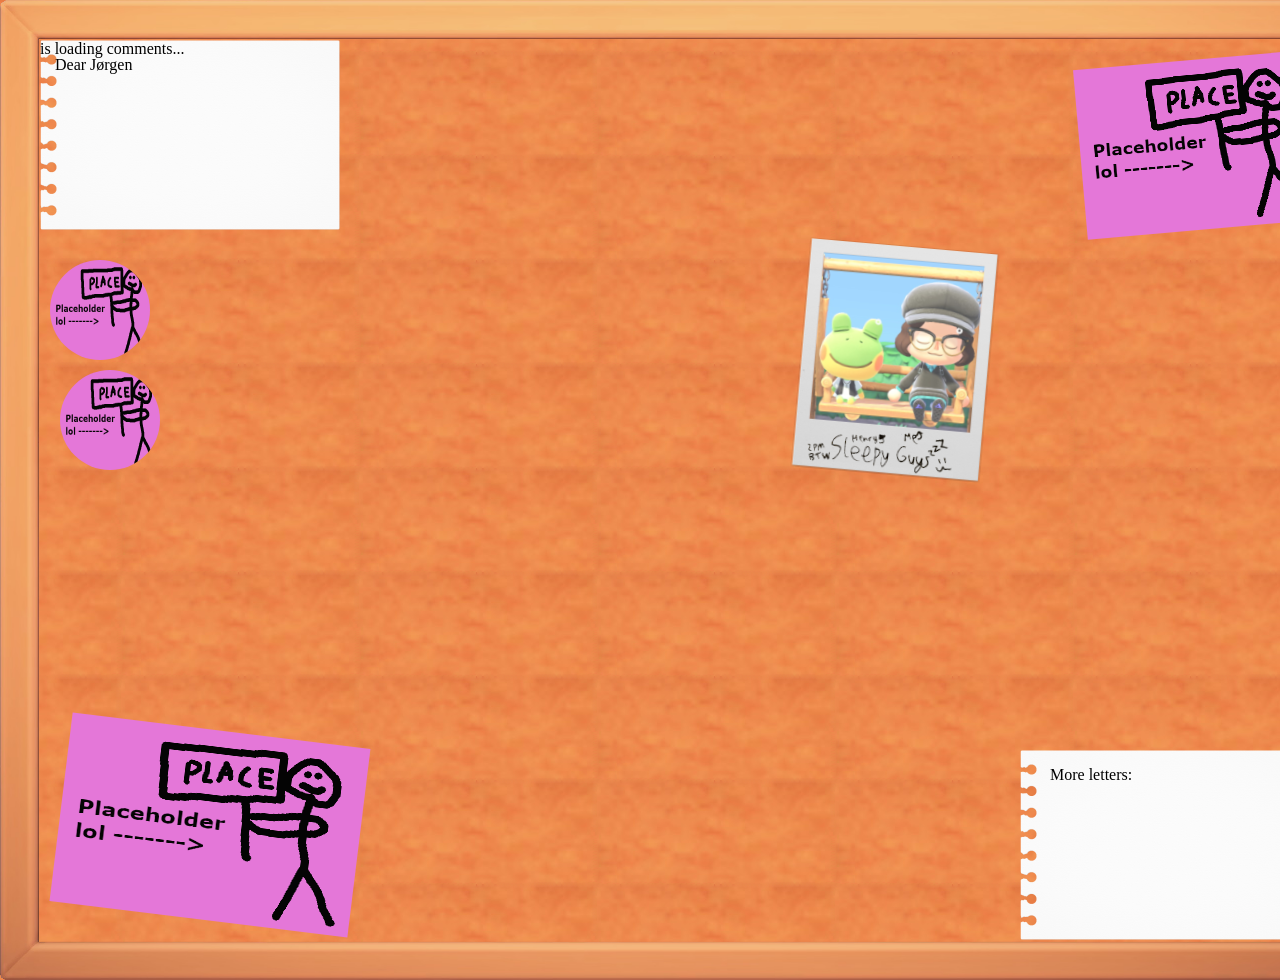
==== neocitiesgb/guestbook.html @ d7837036 "oh shit it all broke lmao" ====
<!doctype html>
<html>
    <head>
        <meta charset="UTF-8">
        <title>The mail board. This should be in an iFrame how are you here?</title>
        <link rel="icon" href="imgs/flag.png">
        <link rel="stylesheet" type="text/css" href="style.css">
        <link rel="stylesheet" type="text/css" href="cstyle.css">
    </head>
    <!-- Super duper copyright notice i dont care if you copy this code but if you do then 
     shoutout to the original creator, Icyhuman. Check out my cool site at snowcape.neocities.org-->
    <body style="width: 1360px; margin: 0px;">
        <div class="letterarea" id="larea">
            <!-- begin wwww.htmlcommentbox.com -->
            <div id="HCB_comment_box"><a href="http://www.htmlcommentbox.com">Comment Box</a> is loading comments...</div>
            <link rel="stylesheet" type="text/css" href="https://www.htmlcommentbox.com/static/skins/bootstrap/twitter-bootstrap.css?v=0" />
            <script type="text/javascript" id="hcb"> /*<!--*/ if(!window.hcb_user){hcb_user={};} (function(){var s=document.createElement("script"), l=hcb_user.PAGE || (""+window.location).replace(/'/g,"%27"), h="https://www.htmlcommentbox.com";s.setAttribute("type","text/javascript");s.setAttribute("src", h+"/jread?page="+encodeURIComponent(l).replace("+","%2B")+"&mod=%241%24wq1rdBcg%24iRV4k9fjBcVMo5S7aJ.SF."+"&opts=16798&num=11&ts=1779731807252");if (typeof s!="undefined") document.getElementsByTagName("head")[0].appendChild(s);})(); /*-->*/ </script>
            <!-- end www.htmlcommentbox.com -->
            <div class="torn" style="width: 300px; height: 190px;position: absolute; top: 0px;z-index: -1;"><p class="dearj">Dear Jørgen</p></div>
            <div class="torn" style="width: 300px; height: 190px;position: absolute; bottom: 0px;right: 0px; z-index: -1;"><p class="dearj" style="margin-left: 30px;">More letters:</p></div>
            <img src="imgs/pholder.png" style="position: absolute; width: 300px;height: 190px; top: 690px;left: 20px;transform: rotate(7deg);">
            <img src="imgs/pholder.png" style="position: absolute; width: 100px;height: 100px; top: 220px;left: 10px;border-radius: 50px;">
            <img src="imgs/pholder.png" style="position: absolute; width: 100px;height: 100px; top: 330px;left: 20px;border-radius: 50px;">
            <img src="imgs/pholder.png" style="position: absolute; width: 230px;height: 170px; top: 20px;left: 1040px;transform: rotate(-5deg);">
            <img src="imgs/sleepyguys.png" style="position: absolute; width: 190px;height: 230px; top: 205px;left: 760px;transform: rotate(5deg);">
        </div>
        <script>
            const larea=document.getElementById('larea')
            function makeletter(text, name, date){
                const letter = document.createElement("div");
                letter.className="letter"
                const dearj = document.createElement("p");
                dearj.className="dearj"
                dearj.innerText="Dear Jørgen"
                const mainlbox = document.createElement("div");
                mainlbox.className="mainlbox"
                const mainl = document.createElement("p");
                mainl.className="mainl"
                mainl.innerHTML=text
                const froml = document.createElement("p");
                froml.className="froml"
                froml.innerText="From "+name
                const datel = document.createElement("p");
                datel.className="datel"
                datel.innerText=date
                const pin = document.createElement("img");
                pin.className="pin"

                larea.appendChild(letter)
                letter.appendChild(dearj)
                letter.appendChild(mainlbox)
                letter.appendChild(froml)
                letter.appendChild(datel)
                mainlbox.appendChild(mainl)
                letter.appendChild(pin)

                let styles=["hearts","cool","clouds","cherry","airmail","grafitti","dragonflies","stars","torn","roses","bluesky"]
                let style = Math.floor(Math.random()* 11);
                letter.classList.add(styles[style])

                let rotate = Math.floor(Math.random()* 26)-13;
                letter.style.transform="Rotate("+rotate+"deg)"
                letter.addEventListener('mouseenter', () => {
                    letter.style.transform = 'Rotate(0deg)';
                    });
                letter.addEventListener('mouseleave', () => {
                    letter.style.transform = "Rotate("+rotate+"deg)";
                    });
                let pindex = Math.floor(Math.random()* 4);
                pin.src="imgs/pin"+pindex+".png"


            }


            const mailbag=[
                ["Me when I make sample data to make sure my code works",
                "Mr. testing","Glontchtober 65th"],
                ["Me when I create a second piece of test data because handling multiple objects properly is important",
                "Mrs. testing","Baldcember 900th"],
                ["This layout only has room for 15 letters before I need to make pages. At the current pace, that means I have to fix it in a couple years lol",
                "Fred Flintstone","Sample date 25th"]
            ]
            //for(mail in mailbag){
            //    makeletter(mailbag[mail][0],mailbag[mail][1],mailbag[mail][2])
            //}

            /*for(let i=0;i<11;i++ ){
            makeletter(
                "Filler letters because I need to test my layout. Lorem ipsum gaming.",
                "Myself",
                "18 Decembulon 2140"
            )}*/

            const box = document.getElementById('HCB_comment_box');
            window.addEventListener('load', function() {
                console.log("this")
                mload();
            });

            function mload(){

                box.children[0].style.display="none"
                box.children[2].style.display="none"
                box.children[4].style.display="none"
                box.children[6].style.display="none"
                box.children[3].style.width="280px"
                box.children[3].style.position="absolute"
                box.children[3].style.left="20px"
                box.children[3].style.top="40px"
                let navi=box.children[5]
                const letterfield = document.getElementById('hcb_form_content')
                console.log(letterfield.parentElement.parentElement.parentElement)
                const namefield = document.getElementById('hcb_form_name')
                letterfield.parentElement.parentElement.parentElement.insertBefore(letterfield.parentElement.parentElement,namefield.parentElement.parentElement)
                const submit = document.getElementById('hcb_submit')
                letterfield.style.background="transparent"
                namefield.style.background="transparent"
                namefield.style.position="absolute"
                namefield.style.right="0px"
                submit.value="Send mail"
                letterfield.placeholder="Write your letter here"
                namefield.style.width="155px"
                let desc=document.getElementsByClassName("home-desc")
                desc[0].style.display
                desc[0].innerHTML="Powered by <a target='_blank' href='https://www.htmlcommentbox.com'>Html Comment Box</a>"
                desc[0].style.position="absolute"
                desc[0].style.left="1000px"
                desc[0].style.top="770px"
                console.log(desc[0])
                navi.style.position="absolute"
                navi.style.left="1000px"
                navi.style.top="740px"
                for(child of navi.children){
                    console.log(child)
                    child.addEventListener("click", function(){
                    resetgb(box.children[4].children[0].id)
                })}

                for(comment in comments){
                    let name = comments[comment].author
                    let date = comments[comment].date
                    let text = comments[comment].comment
                    let dreal = new Date(date*1000)
                    date=dreal.toDateString()
                    console.log(name)
                    console.log(date)
                    console.log(text)
                    makeletter(text,name,date)
                    mailbag.push([text,name,date])
            }
            }
            function resetgb(old) {
                let letters=document.getElementsByClassName("letter")
                let larray=Array.from(letters)
                console.log(letters)
                console.log(larray)
                larray.forEach(letter => letter.remove());
                let thelooker=setInterval(() => {
                    //If the firs comment has changed it is time, if HTMLcommentbox ever reworks their code I am doomed lolmao
                    console.log(old)
                    console.log(box.children[4].children[0].id)
                    console.log(box.children[4].children[0].id!==old)
                    if (box.children[4].children[0].id!==old) {
                        mload()
                        clearInterval(thelooker); 
                    }
                    }, 200);
            }
        </script>
    </body>
</html>
---- neocitiesgb/style.css ----
body{
    background-image: url(imgs/cork.png);
    /*animation: bganim 10s linear forwards infinite;*/
}

@keyframes bganim{
    0%{background-position: 0% 0px;}
    10%{background-position: 1% 60px;}
    20%{background-position: -1% 120px;}
    30%{background-position: 1% 180px;}
    40%{background-position: 0% 240px;}
    50%{background-position: -1% 300px;}
    60%{background-position: -0.5% 360px;}
    70%{background-position: 0% 420px;}
    80%{background-position: 0.5% 480px;}
    90%{background-position: 0.75% 540px;}
    100%{background-position: 0% 600px;}
}
---- neocitiesgb/cstyle.css ----
.letterarea{
    width: 1280px; height: 900px; position: relative; margin: auto;border: 40px; border-style: solid;
    border-image: url(imgs/edges.png) 70 stretch;
}

div.letter{
    width: 300px;
    height: 190px;
    position: absolute;
    z-index: 2;
    transition: 0.15s;
    transform: rotate(25deg);
    transform-origin: 40% 10%;
}

.pin{
    position: absolute;
    left: 35%;
    top: 10px;
}
p.dearj{
    position: absolute;
    margin-left: 5px;
    margin-right: auto;
}
p.froml{
    position: absolute;
    right: 5px;
    text-align: right;
    bottom: -10px;
}
p.datel{
    position: absolute;
    right: 5px;
    top: -10px;
}
div.mainlbox{
    position: absolute;
    left: 5px;
    right: 5px;
    top: 40px;
    bottom: 30px;
    overflow-wrap: break-word;
    overflow-y: scroll;
}

div.letter:hover{
    transform: none;
    transition: 0.15s;
}
div.letter:nth-of-type(3){
    left:650px;
    top: 20px;
}
div.letter:nth-of-type(4){
    left:370px;
    top: 20px;
}
div.letter:nth-of-type(5){
    left:720px;
    top: 10px;
}
div.letter:nth-of-type(6){
    left:140px;
    top: 230px;
}
div.letter:nth-of-type(7){
    left:450px;
    top: 230px;
}
div.letter:nth-of-type(8){
    left:20px;
    top: 440px;
}
div.letter:nth-of-type(9){
    left:330px;
    top: 440px;
}
div.letter:nth-of-type(10){
    left:650px;
    top: 440px;
}
div.letter:nth-of-type(11){
    left:970px;
    top: 480px;
}
div.letter:nth-of-type(12){
    left:330px;
    top: 670px;
}
div.letter:nth-of-type(13){
    left:650px;
    top: 650px;
}
div.letter:nth-of-type(14){
    left:950px;
    top: 240px;
}
div.letter:nth-of-type(15){
    left:330px;
    top: 860px;
}
div.letter:nth-of-type(16){
    left:20px;
    top: 860px;
}
div.letter:nth-of-type(17){
    left:650px;
    top: 860px;
}

div.letter:hover{
    transform: none;
    transition: 0.15s;
}

div.hearts{
    background-image: url(letters/hearts.png);
}
.hearts > .dearj{
    color: red;
    margin-left: 15px;
}
.hearts > .mainlbox{
    color: red;
    margin-left: 15px;
    margin-right: 15px;
}
.hearts > .froml{
    color: red;
    bottom: -5px;
    margin-right: 15px;
}
.hearts > .datel{
    color: red;
    margin-right: 15px;
}

div.cool{
    background-image: url(letters/cool.png);
}
.cool > .dearj{
    color: white;
    margin-left: 5px;
}
.cool > .mainlbox{
    color: white;
    margin-left: 15px;
    margin-right: 15px;
}
.cool > .froml{
    color: rgb(255, 255, 255);
    bottom: -10px;
    margin-right: 15px;
}
.cool > .datel{
    color: rgb(255, 255, 255);
    margin-right: 5px;
}

div.clouds{
    background-image: url(letters/clouds.png);
}
.clouds > .dearj{
    color: rgb(1, 0, 3);
    margin-left: 5px;
}
.clouds > .mainlbox{
    color: rgb(0, 0, 2);
    margin-left: 15px;
    margin-right: 15px;
}
.clouds > .froml{
    color: rgb(255, 255, 255);
    bottom: -10px;
    margin-right: 15px;
}
.clouds > .datel{
    color: rgb(0, 2, 14);
    margin-right: 5px;
}

div.cherry{
    background-image: url(letters/cherry.png);
}
.cherry > .dearj{
    color: rgb(71, 21, 73);
    margin-left: 5px;
}
.cherry > .mainlbox{
    color: rgb(71, 21, 73);
    margin-left: 15px;
    margin-right: 15px;
}
.cherry > .froml{
    color: rgb(71, 21, 73);
    bottom: -10px;
    margin-right: 15px;
}
.cherry > .datel{
    color: rgb(71, 21, 73);
    margin-right: 5px;
}

div.airmail{
    background-image: url(letters/airmail.png);
}
.airmail > .dearj{
    color: rgb(38, 3, 240);
    margin-left: 15px;
}
.airmail > .mainlbox{
    color: red;
    margin-left: 15px;
    margin-right: 15px;
}
.airmail > .froml{
    color: rgb(4, 0, 255);
    bottom: -5px;
    margin-right: 15px;
}
.airmail > .datel{
    color: rgb(0, 4, 255);
    margin-right: 15px;
}

div.grafitti{
    background-image: url(letters/grafitti.png);
}
.grafitti > .dearj{
    color: rgb(23, 197, 23);
    margin-left: 5px;
}
.grafitti > .mainlbox{
    color: rgb(250, 80, 250);
    margin-left: 15px;
    margin-right: 15px;
}
.grafitti > .froml{
    color: rgb(241, 115, 115);
    bottom: -10px;
    margin-right: 15px;
}
.grafitti > .datel{
    color: rgb(255, 153, 0);
    margin-right: 5px;
}

div.dragonflies{
    background-image: url(letters/dragonflies.png);
}
.dragonflies > .dearj{
    color: rgb(211, 57, 10);
    margin-left: 5px;
}
.dragonflies > .mainlbox{
    color: rgb(63, 20, 3);
    margin-left: 15px;
    margin-right: 15px;
}
.dragonflies > .froml{
    color: rgb(199, 67, 5);
    bottom: -10px;
    margin-right: 15px;
}
.dragonflies > .datel{
    color: rgb(255, 153, 0);
    margin-right: 5px;
}

div.stars{
    background-image: url(letters/stars.png);
}
.stars > .dearj{
    color: rgb(30, 188, 236);
    margin-left: 5px;
}
.stars > .mainlbox{
    color: rgb(29, 221, 255);
    margin-left: 15px;
    margin-right: 15px;
}
.stars > .froml{
    color: rgb(3, 1, 94);
    bottom: -10px;
    margin-right: 15px;
}
.stars > .datel{
    color: rgb(0, 204, 255);
    margin-right: 5px;
}

div.torn{
    background-image: url(letters/torn.png);
}
.torn > .dearj{
    color: rgb(0, 0, 0);
    margin-left: 15px;
}
.torn > .mainlbox{
    color: rgb(0, 0, 0);
    margin-left: 15px;
    margin-right: 15px;
}
.torn > .froml{
    color: rgb(0, 0, 0);
    bottom: -10px;
    margin-right: 15px;
}
.torn > .datel{
    color: rgb(0, 0, 0);
    margin-right: 5px;
}

div.roses{
    background-image: url(letters/roses.png);
}
.roses > .dearj{
    color: rgb(15, 1, 31);
    margin-left: 5px;
}
.roses > .mainlbox{
    color: rgb(15, 1, 31);
    margin-left: 15px;
    margin-right: 15px;
}
.roses > .froml{
    color: rgb(15, 1, 31);
    bottom: -10px;
    margin-right: 15px;
}
.roses > .datel{
    color: rgb(15, 1, 31);
    margin-right: 5px;
}

div.bluesky{
    background-image: url(letters/bluesky.png);
}
.bluesky > .dearj{
    color: rgb(6, 1, 31);
    margin-left: 5px;
}
.bluesky > .mainlbox{
    color: rgb(1, 1, 31);
    margin-left: 15px;
    margin-right: 15px;
}
.bluesky > .froml{
    color: rgb(1, 4, 31);
    bottom: -10px;
    margin-right: 15px;
}
.bluesky > .datel{
    color: rgb(1, 3, 31);
    margin-right: 5px;
}
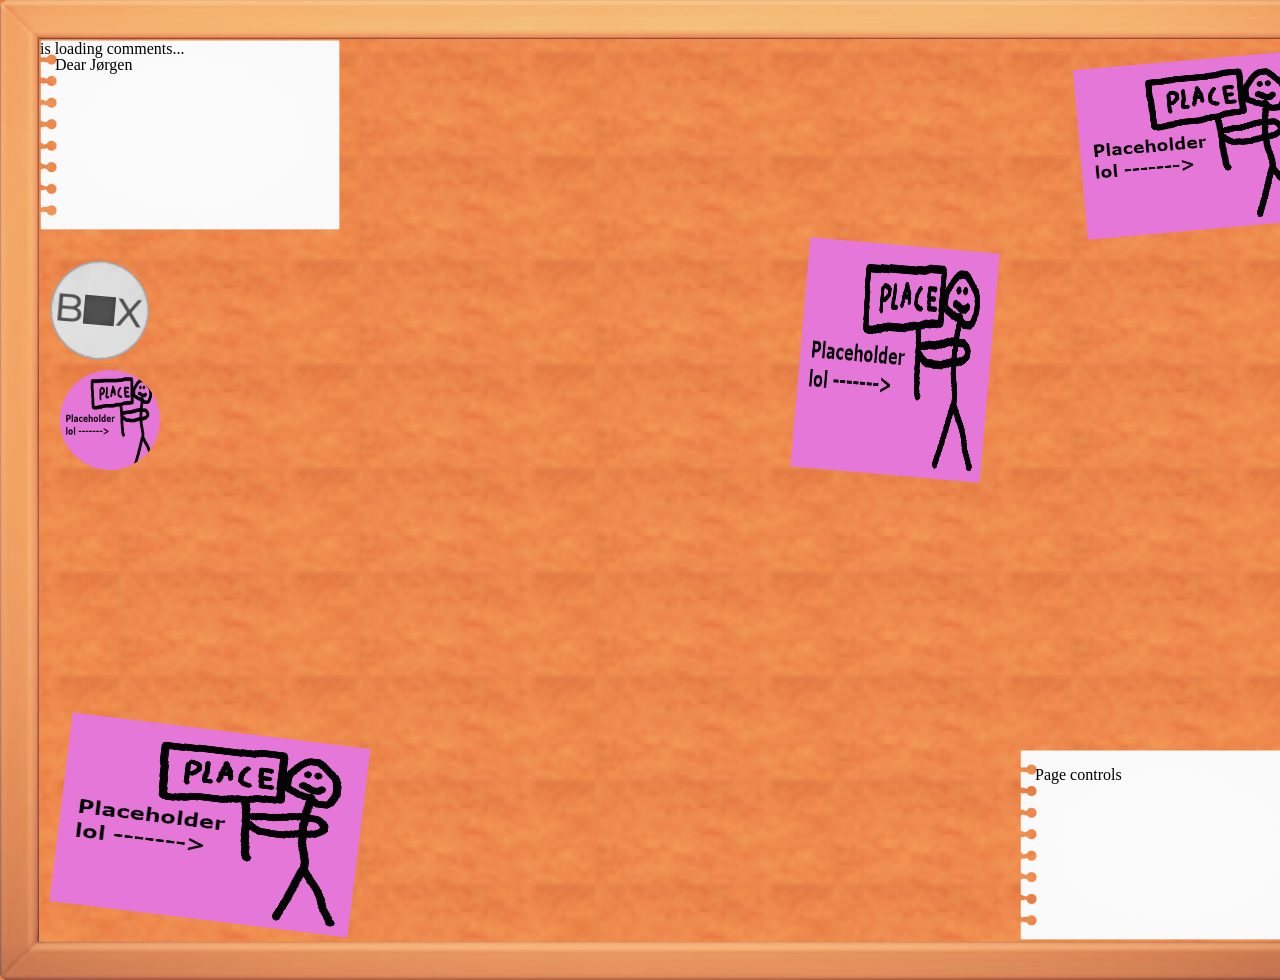
==== commit 4801282d: "HCB pin on the corkboard" ====
--- a/neocitiesgb/guestbook.html
+++ b/neocitiesgb/guestbook.html
@@ -17,12 +17,12 @@
             <script type="text/javascript" id="hcb"> /*<!--*/ if(!window.hcb_user){hcb_user={};} (function(){var s=document.createElement("script"), l=hcb_user.PAGE || (""+window.location).replace(/'/g,"%27"), h="https://www.htmlcommentbox.com";s.setAttribute("type","text/javascript");s.setAttribute("src", h+"/jread?page="+encodeURIComponent(l).replace("+","%2B")+"&mod=%241%24wq1rdBcg%24iRV4k9fjBcVMo5S7aJ.SF."+"&opts=16798&num=11&ts=1779731807252");if (typeof s!="undefined") document.getElementsByTagName("head")[0].appendChild(s);})(); /*-->*/ </script>
             <!-- end www.htmlcommentbox.com -->
             <div class="torn" style="width: 300px; height: 190px;position: absolute; top: 0px;z-index: -1;"><p class="dearj">Dear Jørgen</p></div>
-            <div class="torn" style="width: 300px; height: 190px;position: absolute; bottom: 0px;right: 0px; z-index: -1;"><p class="dearj" style="margin-left: 30px;">More letters:</p></div>
+            <div class="torn" style="width: 300px; height: 190px;position: absolute; bottom: 0px;right: 0px; z-index: -1;"><p class="dearj">Page controls</p></div>
             <img src="imgs/pholder.png" style="position: absolute; width: 300px;height: 190px; top: 690px;left: 20px;transform: rotate(7deg);">
-            <img src="imgs/pholder.png" style="position: absolute; width: 100px;height: 100px; top: 220px;left: 10px;border-radius: 50px;">
+            <a href="http://www.htmlcommentbox.com" target="_blank"><img src="imgs/hcbpin.png" style="position: absolute; width: 100px;height: 100px; top: 220px;left: 10px;border-radius: 50px; transform: rotate(5deg);"> </a>
             <img src="imgs/pholder.png" style="position: absolute; width: 100px;height: 100px; top: 330px;left: 20px;border-radius: 50px;">
             <img src="imgs/pholder.png" style="position: absolute; width: 230px;height: 170px; top: 20px;left: 1040px;transform: rotate(-5deg);">
-            <img src="imgs/sleepyguys.png" style="position: absolute; width: 190px;height: 230px; top: 205px;left: 760px;transform: rotate(5deg);">
+            <img src="imgs/pholder.png" style="position: absolute; width: 190px;height: 230px; top: 205px;left: 760px;transform: rotate(5deg);">
         </div>
         <script>
             const larea=document.getElementById('larea')
@@ -124,9 +124,6 @@
                 let desc=document.getElementsByClassName("home-desc")
                 desc[0].style.display
                 desc[0].innerHTML="Powered by <a target='_blank' href='https://www.htmlcommentbox.com'>Html Comment Box</a>"
-                desc[0].style.position="absolute"
-                desc[0].style.left="1000px"
-                desc[0].style.top="770px"
                 console.log(desc[0])
                 navi.style.position="absolute"
                 navi.style.left="1000px"
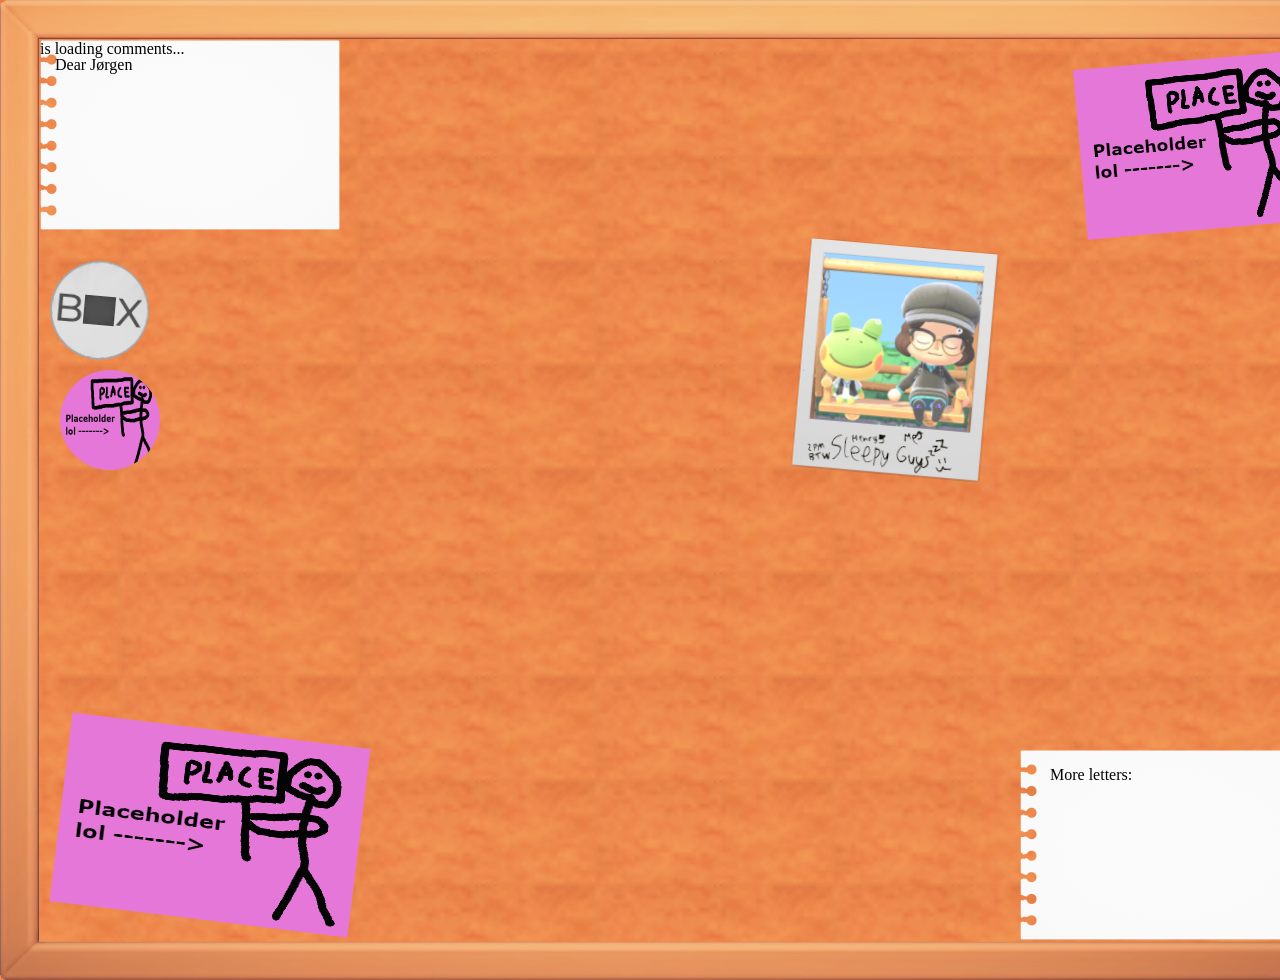
==== commit 810675d6: "Merge branch 'main' of https://github.com/Icyhuman/icyhuman.github.io" ====
--- a/neocitiesgb/guestbook.html
+++ b/neocitiesgb/guestbook.html
@@ -17,12 +17,12 @@
             <script type="text/javascript" id="hcb"> /*<!--*/ if(!window.hcb_user){hcb_user={};} (function(){var s=document.createElement("script"), l=hcb_user.PAGE || (""+window.location).replace(/'/g,"%27"), h="https://www.htmlcommentbox.com";s.setAttribute("type","text/javascript");s.setAttribute("src", h+"/jread?page="+encodeURIComponent(l).replace("+","%2B")+"&mod=%241%24wq1rdBcg%24iRV4k9fjBcVMo5S7aJ.SF."+"&opts=16798&num=11&ts=1779731807252");if (typeof s!="undefined") document.getElementsByTagName("head")[0].appendChild(s);})(); /*-->*/ </script>
             <!-- end www.htmlcommentbox.com -->
             <div class="torn" style="width: 300px; height: 190px;position: absolute; top: 0px;z-index: -1;"><p class="dearj">Dear Jørgen</p></div>
-            <div class="torn" style="width: 300px; height: 190px;position: absolute; bottom: 0px;right: 0px; z-index: -1;"><p class="dearj">Page controls</p></div>
+            <div class="torn" style="width: 300px; height: 190px;position: absolute; bottom: 0px;right: 0px; z-index: -1;"><p class="dearj" style="margin-left: 30px;">More letters:</p></div>
             <img src="imgs/pholder.png" style="position: absolute; width: 300px;height: 190px; top: 690px;left: 20px;transform: rotate(7deg);">
             <a href="http://www.htmlcommentbox.com" target="_blank"><img src="imgs/hcbpin.png" style="position: absolute; width: 100px;height: 100px; top: 220px;left: 10px;border-radius: 50px; transform: rotate(5deg);"> </a>
             <img src="imgs/pholder.png" style="position: absolute; width: 100px;height: 100px; top: 330px;left: 20px;border-radius: 50px;">
             <img src="imgs/pholder.png" style="position: absolute; width: 230px;height: 170px; top: 20px;left: 1040px;transform: rotate(-5deg);">
-            <img src="imgs/pholder.png" style="position: absolute; width: 190px;height: 230px; top: 205px;left: 760px;transform: rotate(5deg);">
+            <img src="imgs/sleepyguys.png" style="position: absolute; width: 190px;height: 230px; top: 205px;left: 760px;transform: rotate(5deg);">
         </div>
         <script>
             const larea=document.getElementById('larea')
@@ -124,6 +124,10 @@
                 let desc=document.getElementsByClassName("home-desc")
                 desc[0].style.display
                 desc[0].innerHTML="Powered by <a target='_blank' href='https://www.htmlcommentbox.com'>Html Comment Box</a>"
+                desc[0].style.position="absolute"
+                desc[0].style.left="980px"
+                desc[0].style.top="730px"
+                desc[0].style.width="270px"
                 console.log(desc[0])
                 navi.style.position="absolute"
                 navi.style.left="1000px"
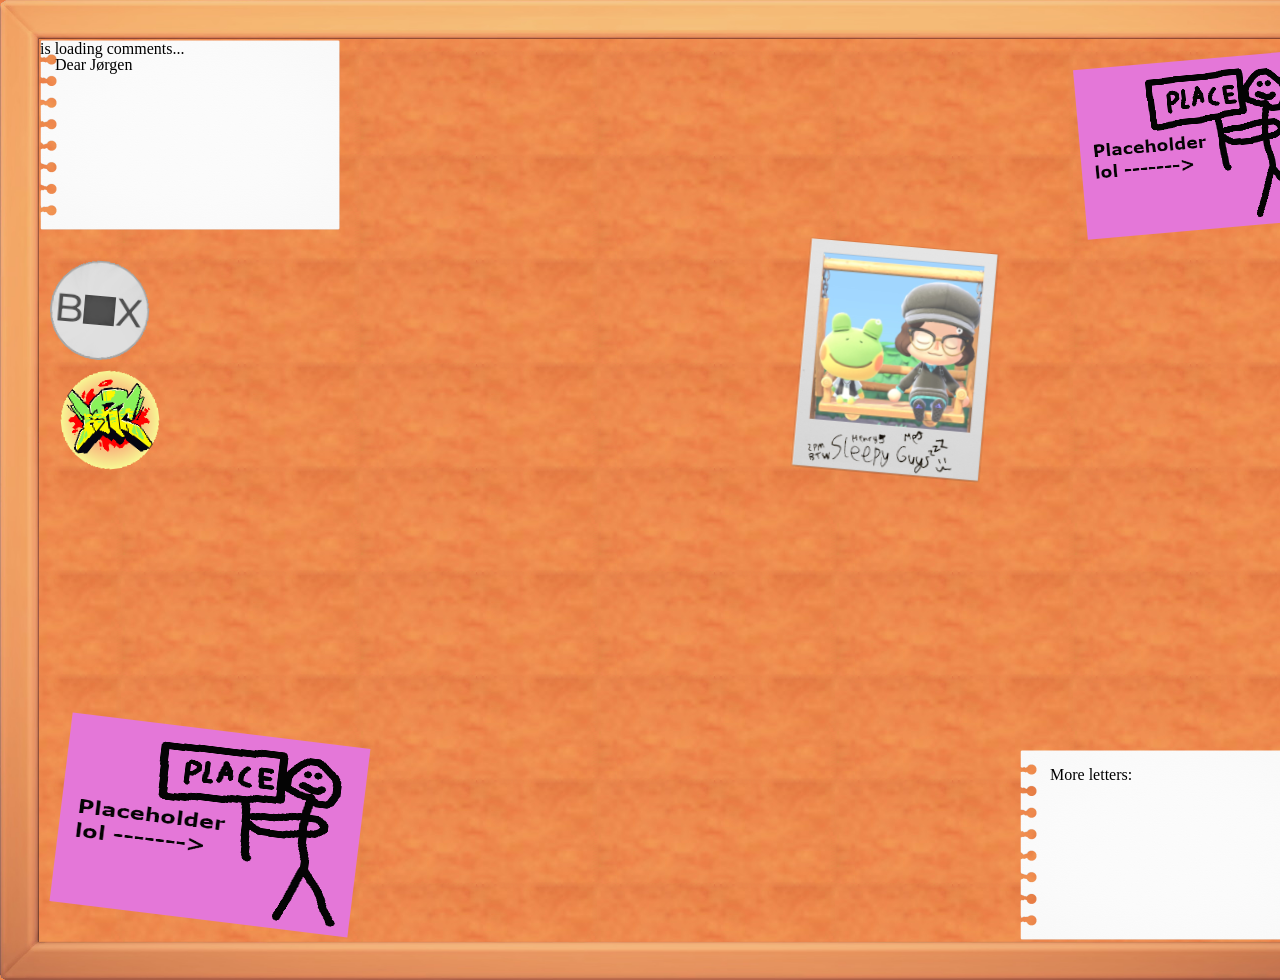
==== commit afca4888: "BRC pin in guestbook" ====
--- a/neocitiesgb/guestbook.html
+++ b/neocitiesgb/guestbook.html
@@ -20,7 +20,8 @@
             <div class="torn" style="width: 300px; height: 190px;position: absolute; bottom: 0px;right: 0px; z-index: -1;"><p class="dearj" style="margin-left: 30px;">More letters:</p></div>
             <img src="imgs/pholder.png" style="position: absolute; width: 300px;height: 190px; top: 690px;left: 20px;transform: rotate(7deg);">
             <a href="http://www.htmlcommentbox.com" target="_blank"><img src="imgs/hcbpin.png" style="position: absolute; width: 100px;height: 100px; top: 220px;left: 10px;border-radius: 50px; transform: rotate(5deg);"> </a>
-            <img src="imgs/pholder.png" style="position: absolute; width: 100px;height: 100px; top: 330px;left: 20px;border-radius: 50px;">
+            <!--Bomb rush cyberfunk is an incredible game, would recommend-->
+            <img src="imgs/brcpin.png" style="position: absolute; width: 100px;height: 100px; top: 330px;left: 20px;border-radius: 50px;transform: rotate(-7deg);">
             <img src="imgs/pholder.png" style="position: absolute; width: 230px;height: 170px; top: 20px;left: 1040px;transform: rotate(-5deg);">
             <img src="imgs/sleepyguys.png" style="position: absolute; width: 190px;height: 230px; top: 205px;left: 760px;transform: rotate(5deg);">
         </div>
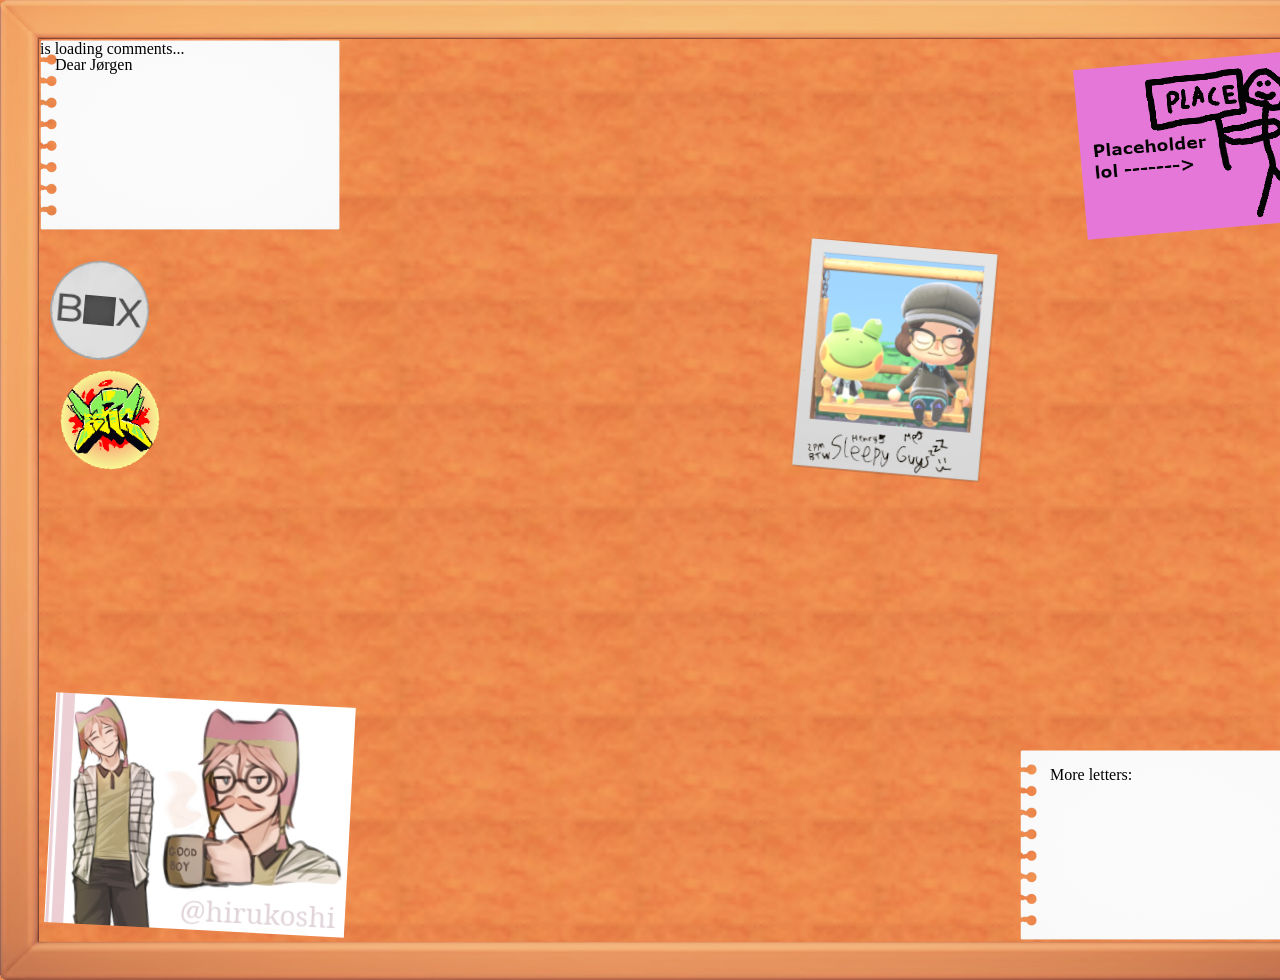
==== commit 544e638c: "Now there is more art on the corkboard" ====
--- a/neocitiesgb/guestbook.html
+++ b/neocitiesgb/guestbook.html
@@ -4,12 +4,12 @@
         <meta charset="UTF-8">
         <title>The mail board. This should be in an iFrame how are you here?</title>
         <link rel="icon" href="imgs/flag.png">
-        <link rel="stylesheet" type="text/css" href="style.css">
+        <!--<link rel="stylesheet" type="text/css" href="style.css">-->
         <link rel="stylesheet" type="text/css" href="cstyle.css">
     </head>
     <!-- Super duper copyright notice i dont care if you copy this code but if you do then 
      shoutout to the original creator, Icyhuman. Check out my cool site at snowcape.neocities.org-->
-    <body style="width: 1360px; margin: 0px;">
+    <body style="width: 100%; margin: 0px;">
         <div class="letterarea" id="larea">
             <!-- begin wwww.htmlcommentbox.com -->
             <div id="HCB_comment_box"><a href="http://www.htmlcommentbox.com">Comment Box</a> is loading comments...</div>
@@ -18,7 +18,10 @@
             <!-- end www.htmlcommentbox.com -->
             <div class="torn" style="width: 300px; height: 190px;position: absolute; top: 0px;z-index: -1;"><p class="dearj">Dear Jørgen</p></div>
             <div class="torn" style="width: 300px; height: 190px;position: absolute; bottom: 0px;right: 0px; z-index: -1;"><p class="dearj" style="margin-left: 30px;">More letters:</p></div>
-            <img src="imgs/pholder.png" style="position: absolute; width: 300px;height: 190px; top: 690px;left: 20px;transform: rotate(7deg);">
+            <div class="dusthover">
+                <a href="https://www.instagram.com/hirukoshi/" target="_blank"><img src="imgs/coolart.png" style="position: absolute; width: 300px;height: 230px;transform: rotate(3deg);"></a>
+                <span class="credit"><p style="margin: 3px;">Shoutout to my friend Dust for making this cool drawing:)</p></span>
+            </div>
             <a href="http://www.htmlcommentbox.com" target="_blank"><img src="imgs/hcbpin.png" style="position: absolute; width: 100px;height: 100px; top: 220px;left: 10px;border-radius: 50px; transform: rotate(5deg);"> </a>
             <!--Bomb rush cyberfunk is an incredible game, would recommend-->
             <img src="imgs/brcpin.png" style="position: absolute; width: 100px;height: 100px; top: 330px;left: 20px;border-radius: 50px;transform: rotate(-7deg);">
@@ -55,8 +58,8 @@
                 mainlbox.appendChild(mainl)
                 letter.appendChild(pin)
 
-                let styles=["hearts","cool","clouds","cherry","airmail","grafitti","dragonflies","stars","torn","roses","bluesky"]
-                let style = Math.floor(Math.random()* 11);
+                let styles=["hearts","cool","clouds","cherry","airmail","grafitti","dragonflies","stars","torn","roses","bluesky","halloween"]
+                let style = Math.floor(Math.random()* 12);
                 letter.classList.add(styles[style])
 
                 let rotate = Math.floor(Math.random()* 26)-13;
--- a/neocitiesgb/cstyle.css
+++ b/neocitiesgb/cstyle.css
@@ -1,6 +1,8 @@
 .letterarea{
     width: 1280px; height: 900px; position: relative; margin: auto;border: 40px; border-style: solid;
     border-image: url(imgs/edges.png) 70 stretch;
+    background-image: url(imgs/cork.png);
+    z-index: 0;
 }
 
 div.letter{
@@ -43,6 +45,20 @@
     overflow-wrap: break-word;
     overflow-y: scroll;
 }
+div.dusthover{
+    position: absolute; width: 300px;height: 230px; top: 660px;left: 10px;
+    z-index: 6;
+}
+.credit{
+    position: absolute; left: 300px; top: 0px; min-width: 200px;
+    border: 3px; border-color: black; border-style: solid;
+    background-color: rgb(236 207 212);
+    z-index: 6;
+    visibility: hidden;
+}
+div.dusthover:hover .credit{
+    visibility: visible;
+}
 
 div.letter:hover{
     transform: none;
@@ -354,4 +370,26 @@
 .bluesky > .datel{
     color: rgb(1, 3, 31);
     margin-right: 5px;
+}
+
+div.halloween{
+    background-image: url(letters/halloween.png);
+}
+.halloween > .dearj{
+    color: rgb(254, 182, 118);
+    margin-left: 5px;
+}
+.halloween > .mainlbox{
+    color: rgb(251, 172, 103);
+    margin-left: 15px;
+    margin-right: 15px;
+}
+.halloween > .froml{
+    color: rgb(255, 158, 73);
+    bottom: -10px;
+    margin-right: 15px;
+}
+.halloween > .datel{
+    color: rgb(239, 237, 232);
+    margin-right: 5px;
 }
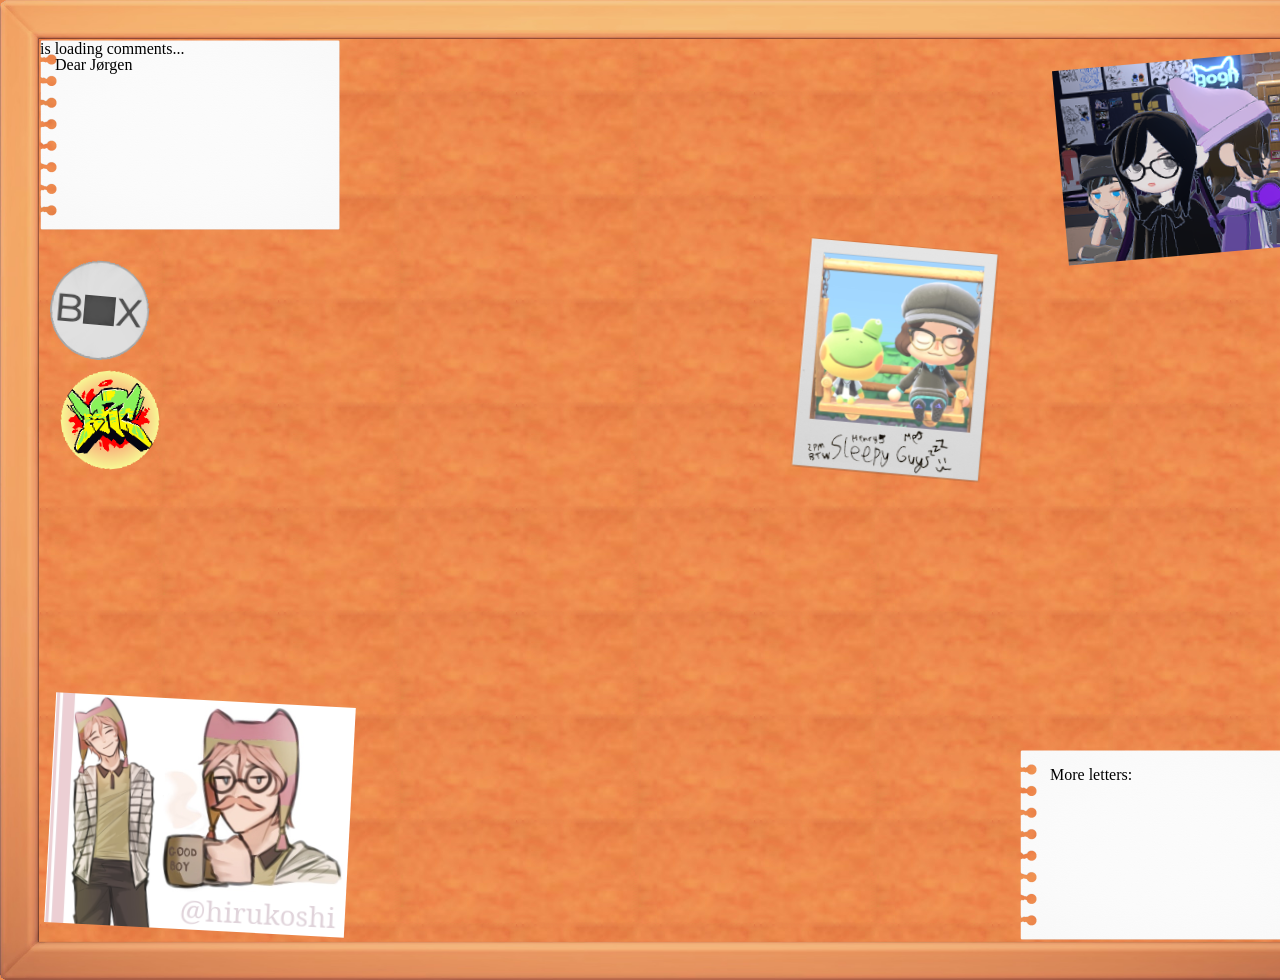
==== commit 83eb8f3b: "Gogh gang on the board" ====
--- a/neocitiesgb/guestbook.html
+++ b/neocitiesgb/guestbook.html
@@ -25,7 +25,10 @@
             <a href="http://www.htmlcommentbox.com" target="_blank"><img src="imgs/hcbpin.png" style="position: absolute; width: 100px;height: 100px; top: 220px;left: 10px;border-radius: 50px; transform: rotate(5deg);"> </a>
             <!--Bomb rush cyberfunk is an incredible game, would recommend-->
             <img src="imgs/brcpin.png" style="position: absolute; width: 100px;height: 100px; top: 330px;left: 20px;border-radius: 50px;transform: rotate(-7deg);">
-            <img src="imgs/pholder.png" style="position: absolute; width: 230px;height: 170px; top: 20px;left: 1040px;transform: rotate(-5deg);">
+            <div class="goghover">
+                <img src="imgs/goghgang.png">
+                <span class="gcredit"><p style="margin: 3px;">Shoutout to Zehn and the gang on Gogh for helping me focus while working on the site!</p></span>
+            </div>
             <img src="imgs/sleepyguys.png" style="position: absolute; width: 190px;height: 230px; top: 205px;left: 760px;transform: rotate(5deg);">
         </div>
         <script>
--- a/neocitiesgb/cstyle.css
+++ b/neocitiesgb/cstyle.css
@@ -60,67 +60,82 @@
     visibility: visible;
 }
 
+div.goghover{
+    position: absolute; width: 250px;height: 195px; top: 20px;left: 1020px;transform: rotate(-5deg);
+    z-index: 6;
+}
+.gcredit{
+    position: absolute; left: -200px; top: 0px; min-width: 200px;
+    border: 3px; border-color: black; border-style: solid;
+    background-color: rgb(202 182 229);
+    z-index: 6;
+    visibility: hidden;
+}
+div.goghover:hover .gcredit{
+    visibility: visible;
+}
+
 div.letter:hover{
     transform: none;
     transition: 0.15s;
 }
-div.letter:nth-of-type(3){
+div.letter:nth-of-type(5){
     left:650px;
     top: 20px;
 }
-div.letter:nth-of-type(4){
+div.letter:nth-of-type(6){
     left:370px;
     top: 20px;
 }
-div.letter:nth-of-type(5){
+div.letter:nth-of-type(7){
     left:720px;
     top: 10px;
 }
-div.letter:nth-of-type(6){
+div.letter:nth-of-type(8){
     left:140px;
     top: 230px;
 }
-div.letter:nth-of-type(7){
+div.letter:nth-of-type(9){
     left:450px;
     top: 230px;
 }
-div.letter:nth-of-type(8){
+div.letter:nth-of-type(10){
     left:20px;
     top: 440px;
 }
-div.letter:nth-of-type(9){
+div.letter:nth-of-type(11){
     left:330px;
     top: 440px;
 }
-div.letter:nth-of-type(10){
+div.letter:nth-of-type(12){
     left:650px;
     top: 440px;
 }
-div.letter:nth-of-type(11){
+div.letter:nth-of-type(13){
     left:970px;
     top: 480px;
 }
-div.letter:nth-of-type(12){
+div.letter:nth-of-type(14){
     left:330px;
     top: 670px;
 }
-div.letter:nth-of-type(13){
+div.letter:nth-of-type(15){
     left:650px;
     top: 650px;
 }
-div.letter:nth-of-type(14){
+div.letter:nth-of-type(16){
     left:950px;
     top: 240px;
 }
-div.letter:nth-of-type(15){
+div.letter:nth-of-type(17){
     left:330px;
     top: 860px;
 }
-div.letter:nth-of-type(16){
+div.letter:nth-of-type(18){
     left:20px;
     top: 860px;
 }
-div.letter:nth-of-type(17){
+div.letter:nth-of-type(19){
     left:650px;
     top: 860px;
 }
